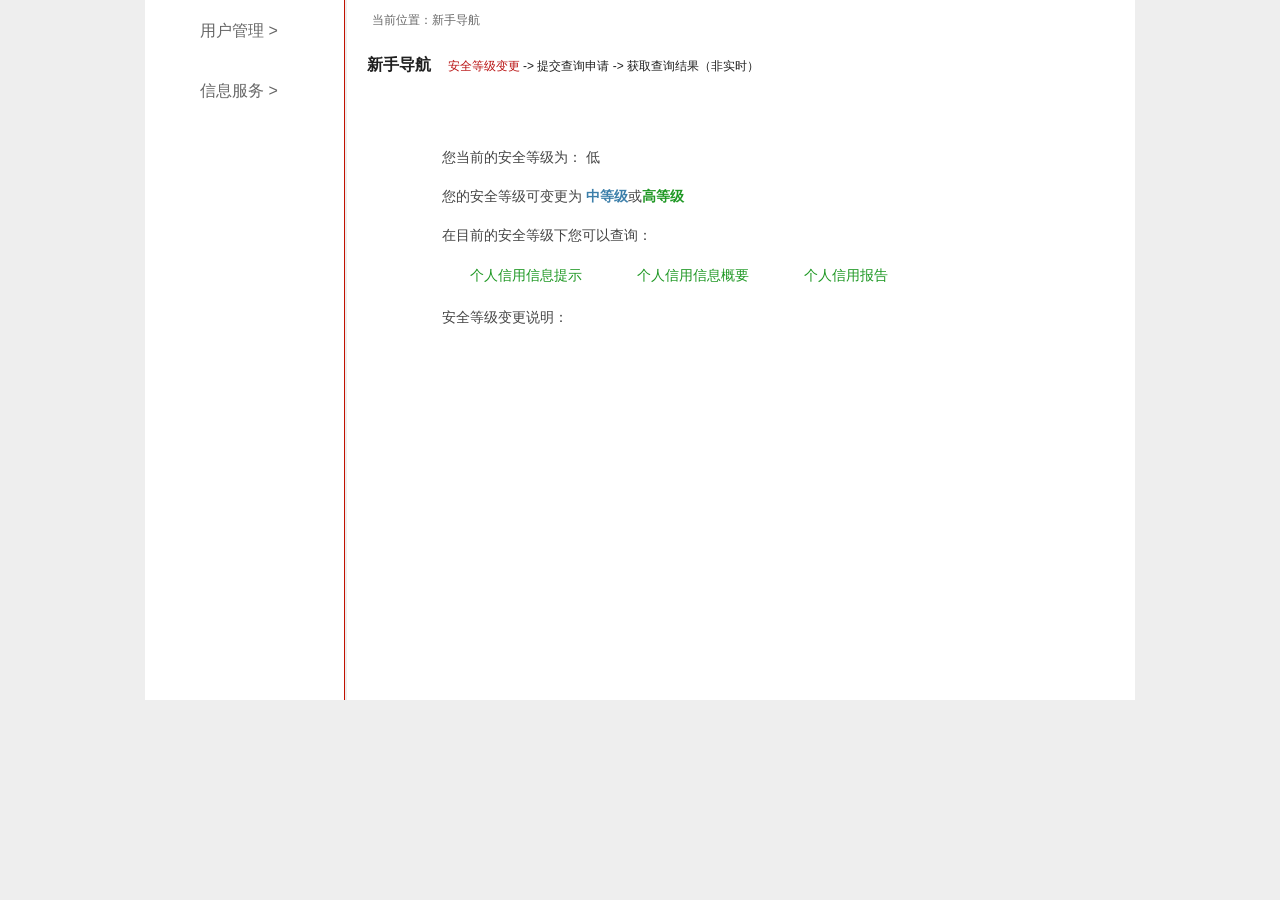
==== ApiData/src/main/webapp/main.html @ 0839abab "first commit" ====
<!DOCTYPE html PUBLIC "-//W3C//DTD HTML 4.01 Transitional//EN" "http://www.w3.org/TR/html4/loose.dtd">
<!-- saved from url=(0036)https://ipcrs.pbccrc.org.cn/login.do -->
<html>
<head>
<meta http-equiv="Content-Type" content="text/html; charset=UTF-8">
<script src="js/pe.js" type="text/javascript"></script>
<meta http-equiv="pragma" content="no-cache">
<meta http-equiv="cache-control" content="no-cache">
<meta http-equiv="expires" content="0">
<script src="js/guide.js" type="text/javascript"></script>
<link rel="stylesheet" type="text/css" href="css/new.css">


<title>信贷信息服务平台</title>
</head>
	
	<body bgcolor="#EEEEEE" marginwidth="1" marginheight="1">
		<div align="center" style="background: #EEE">
			<div id="back" style="display: none; height: 720px;">
			</div>

			<div id="centerDiv" align="left">
				<div id="centerDiv1" align="right">
					<div id="Layer1" name="Layer1" style="display: none;">
					</div>
					<iframe src="menu.html" name="leftFrame" id="leftFrame" noresize="noresize" frameborder="NO" border="0" marginheight="1" marginwidth="1" scrolling="no" width="200px" height="700">
					</iframe>
				</div>
				<div id="centerDiv2" align="left">
					<iframe src="welcome.html" name="mainFrame" id="mainFrame" noresize="noresize" frameborder="NO" border="0" marginheight="1" marginwidth="1" scrolling="no" width="788px" onload="iFrameHeight()" height="700"></iframe>
				</div>
				
			</div>
		</div>
    
	
	
</body></html>
---- ApiData/src/main/webapp/css/new.css ----
body { font: 12px Arial,'Microsoft YaHei','΢���ź�',Geneva,sans-serif; color:#3e3e3e;}
body, h1, h2, h3, h4, img, ol, ul, dl, p { margin: 0; padding: 0; border: 0; }
ul, ul li{ list-style: none; }
h2 { font-size:18px;}
h3 { font-size:16px;}
.left{ float:left; }
.right{ float:right; }
.gray { color:#a6a6a6;}
.center { text-align:center; }
.padding_left_20{padding-left:20px;}
.mar_top_30{ margin-top:30px;}
.clearfix{ clear: both;}
/*��¼*/
#header { width:990px; height:96px; margin:0px auto; padding-top:8px; position:relative; background:#EEE;}
.logo, .logo img { width:220px; height:85px;}
.login_new { width:220px; height:20px; text-align:right; padding-top:32px; line-height:30px; color:#6b6b6b; font-size:12px; float:right; margin-right:10px; display:inline; 
position:absolute; right:0px; z-index:1001;}
.login_new1{ width:80px; padding-top:32px; height:auto; line-height:30px; color:#6b6b6b; font-size:12px; float:right; margin-right:30px; display:inline; 
position:absolute; right:0px; z-index:1001;}
.login_new a { color:#6b6b6b; text-decoration:none; padding:0px 5px;}
.login_new a:hover { color:#C11000; text-decoration:none; padding:0px 5px;}
.login_new1 a { color:#6b6b6b; text-decoration:none; padding:0px 5px;}
.login_new1 a:hover { color:#C11000; text-decoration:none; padding:0px 5px;}
.span_red{ color:#C11000;}
.flat { position:absolute; left:10px; top:40px; font-size:30px; color:#6b6b6b;}
.login_forget{ width:220px; height:20px; clear:both; margin-left:125px; padding-top:10px;}
.login_forget a{ color:#666; text-decoration:none;}
.login_forget a:hover{ color:#B81111; text-decoration:none;}
/*�ָ�*/
.nextBar{ width:100%; height:32px; background-color:#fff; border-top:3px #c11000 solid;}
.nextBar .EEE{ width:990px; height:32px; background:#fff; margin:0 auto;}
.nextBar1{ width:100%; height:3px; background-color:#c11000;}
.nextBar2{ clear:both; width:990px; height:30px; margin:0 auto; background:#fff;}

/*ҳ������*/
#content { width:990px; padding:0; margin:0 auto; background-color:#fff;}
#main { overflow:hidden; padding:30px; padding-top:10px; height:auto !important; height:660px; min-height:660px; }
/*Banner*/
#banner{ height:328px; width:990px; position:relative; border-bottom:3px #c11000 solid; margin:0 auto;}
#banner img{ position:absolute; left:0; top:0; z-index:8; opacity:0.0;}
#banner img.active{ z-index:10; opacity:1.0;}
#banner img.last_active{ z-index:9;}
.banner_bot{ width:990px; height:330px; margin:0 auto; margin-top:-330px; position:relative;}
.banner_bot .startBtn{
	position:absolute;
	left:767px;
	top:152px;
	z-index:100;
	width:160px;
	height:32px;
	line-height:32px;
	font-size:18px;
	display:inline-block;
	background-color:#c11000;
	text-align:center;
	color:#fff;
	text-decoration:none;
}
.banner_bot .startBtn:hover{ background-color:#B20F03; text-decoration:none;}
.banner_bot .guide{
	position:absolute;
	left:767px;
	top:188px;
	z-index:100;
	width:160px;
	height:32px;
	line-height:32px;
	font-size:18px;
	display:inline-block;
	text-align:center;
	color:#3E3E3E;
}

/*��ҳ�ֲ��·�*/
.query { border-bottom:1px #c11000 solid; height:200px; }
.query ul li { float:left; width:285px; padding:25px 20px; position:relative; overflow:hidden; }
.query ul li.pb { border-left:1px #c11000 solid;}
.query ul li h2 { height:36px; overflow:hidden; line-height:36px; padding-left:48px; position:relative;}
.icon-q1, .icon-q2, .icon-q3 {  width:36px; height:36px; position:absolute; left:0; top:0; }
.icon-q1 { background:url(../images/new_images/ico.gif) left top no-repeat;}
.icon-q2 { background:url(../images/new_images/ico.gif) left -36px no-repeat;}
.icon-q3 { background:url(../images/new_images/ico.gif) left -73px no-repeat;}
.query ul li p { font-size:14px; padding-top:25px; line-height:24px; height:90px;}
.query ul li .start { position:absolute; top:170px; right:30px; padding:0 10px; font-size:16px; color:#c11000; height:30px; line-height:30px; border-bottom:3px #c11000 solid; }
.query ul li .start:hover { border-bottom:3px #B20F03 solid; color:#B20F03; }


/*��ҳ�ײ�*/
.bottom { width:990px; margin:0 auto; padding:20px 0; background:#FFF;}
.wrap { width:200px; float:left; padding:0 20px; overflow:hidden; }
.wrap h3 { padding-bottom:10px; }
.wrap ul li{ font-size:14px; line-height:28px;}
.wrap ul li a{ color:#3E3E3E; text-decoration:none;}
.wrap ul li a:hover{ color:#C11000; text-decoration:none;}


/*��Ϣ*/
.leftBar { width:590px; }
.rightBar { width:300px; float:right;}
.leftBar h3, .rightBar h3, .rightInfro h3 { height:36px; line-height:36px; color:#202020; border-bottom:1px #c11000 solid;}
.form-group { margin-bottom:15px;}
.form-group2 { margin-bottom:20px;}
.title{ height:36px; line-height:36px; color:#202020; border-bottom:1px #c11000 solid;}

.lable { padding-top: 8px; margin-bottom: 0; text-align: right; float:left; font-size:16px;}
.lable1 { width:120px;}
.lable2 { width:80px;}
.inputBox { float:left; }
.textBox { float:left; line-height:36px; }
.inputText { height:28px; line-height:28px; padding:3px 8px; border:1px #7f7f7f solid; border-radius:4px; -moz-border-radius:4px; -webkit-border-radius:4px; }
.text1 { width:200px; }
.text3 { width:100px; }
.inputBtn { height:36px; line-height:28px; padding:3px 8px; display:inline-block; text-align:center; font-size:14px; font-weight:bold; color:#fff; border:none; background-color:#c11000; border-radius:5px; -moz-border-radius:5px; -webkit-border-radius:5px; cursor:pointer; }
.inputBtn:hover { background-color:#B20F03; }
.btn1 { width:318px;}
.btn2 { width:218px;}
.btn3 { width:180px;}
.btn4 { width:120px; margin-left:15px; }
.btn5 { width:120px; margin-left:150px; margin-top: 15px;}
.prompt, .prompt2, .prompt3, .prompt4, .prompt5 { width:18px; height:18px; position:absolute; display:inline-block; cursor:pointer; z-index:999; }
.prompt { left:350px; top:9px;}
.prompt3 { left:250px; top:5px;}
.prompt4 { left:160px; top:5px;}
.prompt5 { left:0; top:0;}
.prompt img, .prompt2 img, .prompt3 img, .prompt4 img, .prompt5 img { width:18px; height:18px; }
.userTip { font-size:14px; color:#393939; margin-bottom:35px; height:36px; line-height:36px; padding-left:30px; }
.userTip a { padding:0px 6px;  color:#393939; }
#main p { color:#444; font-size:14px; padding-top:15px; line-height:28px;}


/*login*/
.position_re{ position:relative;}
.login_codekey{ width:28px; height:21px; position:absolute; left:182px; top:7px;/* top:-3px;*/ overflow:hidden; }
.codekey{ width:28px; height:21px; position:absolute; left:305px; top:7px; overflow:hidden; }
.codekey img { width:28px; height:21px;}


/*ҳ��*/
 #footer{ font-size:12px; font-family:Arial,Microsoft YaHei,Geneva,sans-serif; clear:both; background:#c11000; color:#fff;
width:990px; margin:0 auto; min-width:980px; height:80px; line-height:30px;}
#footer span{ padding-right:12px;}
#footer img{ vertical-align:middle;}

/*���ֵ���*/

#popupbox {
width:740px; height:320px; background:#fff; position:absolute; z-index:99999; left:50%; top:50%; 
_position:absolute;  display:none; padding:8px; font-size:14px; line-height:22px;
}
.pop_button{ width:105px; height:32px; display:block; cursor:pointer; border:none; background:url(../images/img/button-red.png) no-repeat; 
text-align:center; line-height:32px; position:absolute; top:280px; left:325px; color:#fff; font-size:14px;
}
.button_close{ width:21px; height:21px; background:url(../images/img/close.png) no-repeat; border:none; cursor:pointer; position:absolute; top:8px; left:720px;}
#back {
position:absolute; background:#000 9; background:rgb(0,0,0); background:rgba(0, 0, 0,0.1); -moz-opacity:0.1; -khtml-opacity: 0.1; filter:alpha(opacity=10); _opacity: 0.1;
display:none; width:100%; height:730px; top:0px; left:0px; z-index:1997;
_filter: progid:DXImageTransform.Microsoft.gradient(GradientType=1,startColorstr=#80000000, endColorstr=#80000000); /*Filter for older IEs */ _filter:alpha(opacity=10); 
background:#000\9\0; opacity:0.1\9\0; filter:alpha(opacity=10)\9\0;
}
#Layer1 {
left:expression(document.body.offsetWidth/2 - 474+ "px"); position:absolute;
width:506px; height:40px; z-index:1999; left:17px; top:12px; 
}
#toptomNav {
background:#096; left:0; width:100%; height:107px; position:relative; top:0;
}

#centerDiv {
width:990px; height:auto; position:relative; background:#fff;
}
#centerDiv1 {
position:relative; height:100%; width:200px; align:left; float:left; display:inline;	
}
#centerDiv2 {
display:inline; float:right; position:relative; right:auto; height:100%; width:788px; align:right;
}

#bottomNav {
background:#fff; width:990px; height:28px;
}
.guide_notice{ width:600px; height:250px; margin:0 auto; margin-top:60px; text-align:center;}

/*=======*/
#header_fra{}
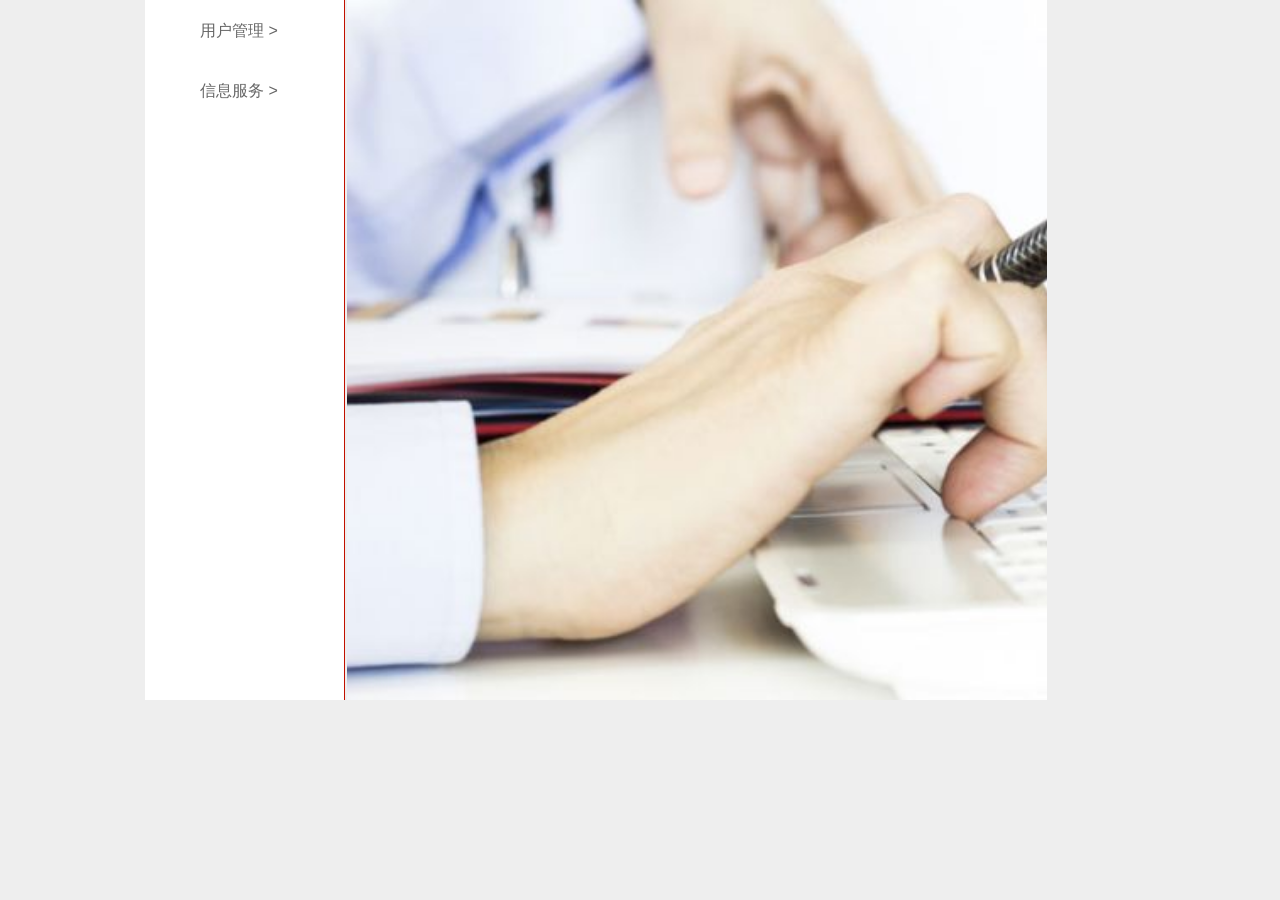
==== commit bb9c6dd6: "20160908增加手机短信验证" ====
--- a/ApiData/src/main/webapp/main.html
+++ b/ApiData/src/main/webapp/main.html
@@ -27,7 +27,7 @@
 					</iframe>
 				</div>
 				<div id="centerDiv2" align="left">
-					<iframe src="welcome.html" name="mainFrame" id="mainFrame" noresize="noresize" frameborder="NO" border="0" marginheight="1" marginwidth="1" scrolling="no" width="788px" onload="iFrameHeight()" height="700"></iframe>
+					<iframe src="welcome.html" name="mainFrame" id="mainFrame" noresize="noresize" frameborder="NO" border="0" marginheight="1" marginwidth="1" scrolling="no" width="700px" onload="iFrameHeight()" height="600"></iframe>
 				</div>
 				
 			</div>
--- a/ApiData/src/main/webapp/css/new.css
+++ b/ApiData/src/main/webapp/css/new.css
@@ -112,6 +112,7 @@
 .text1 { width:200px; }
 .text3 { width:100px; }
 .inputBtn { height:36px; line-height:28px; padding:3px 8px; display:inline-block; text-align:center; font-size:14px; font-weight:bold; color:#fff; border:none; background-color:#c11000; border-radius:5px; -moz-border-radius:5px; -webkit-border-radius:5px; cursor:pointer; }
+.disableBtn { height:36px; line-height:28px; padding:3px 8px; display:inline-block; text-align:center; font-size:14px; font-weight:bold; color:#fff; border:none; background-color:#c0c0c0; border-radius:5px; -moz-border-radius:5px; -webkit-border-radius:5px; cursor:pointer; }
 .inputBtn:hover { background-color:#B20F03; }
 .btn1 { width:318px;}
 .btn2 { width:218px;}
